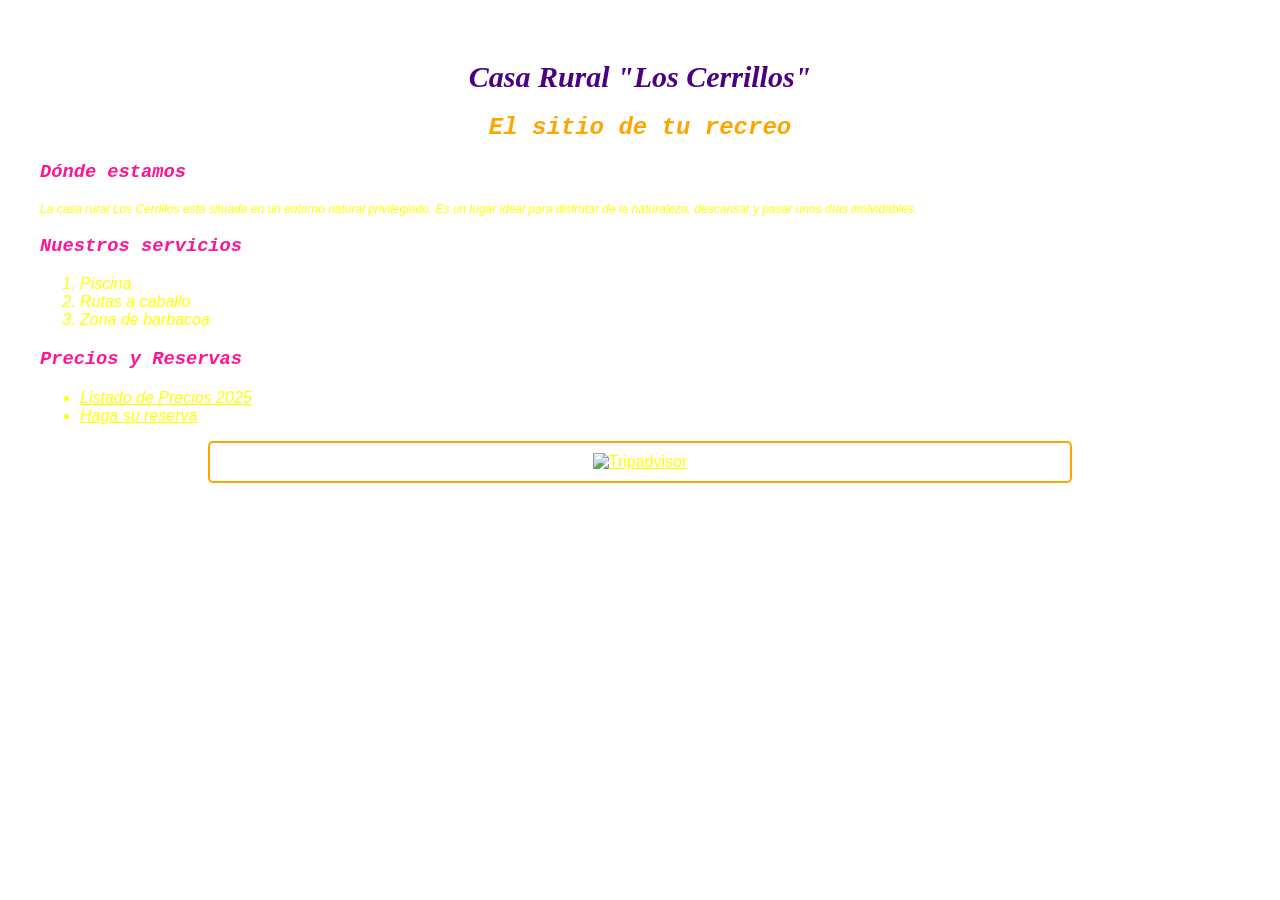
==== index.html @ b9d885f1 "version 1" ====
<!DOCTYPE html>
<html lang="es">
<head>
<meta charset="UTF-8">
<title>Casa Rural Los Cerrillos</title>

<style>
body {
    margin: 20px;
    padding: 20px;
    background-image: url("images/paisaje.jpg");
    background-size: cover;
    background-position: center;
    background-attachment: fixed;
    font-family: Arial;
}

h1 {
    text-align: center;
    color: indigo;
    font-family: "Dancing Script", cursive;
    font-style: italic;
    font-size: 30px;
}

h2 {
    text-align: center;
    color: orange;
    font-family: "Courier New";
    font-style: italic;
}

h3 {
    color: #ff1493;
    font-family: "Courier New";
    font-style: italic;
}

p, ol, ul {
    color: yellow;
    font-style: italic;
}

p {
    font-size: 12px;
    text-align: justify;
}

.marco {
    width: 70%;
    margin: auto;
    padding: 10px;
    border: 2px solid orange;
    border-radius: 5px;
    text-align: center;
}

.marco img {
    width: 200px;
    height: 100px;
}

a {
    color: yellow;
}

a:hover {
    color: purple;
}
</style>
</head>

<body>

<h1>Casa Rural "Los Cerrillos"</h1>

<h2>El sitio de tu recreo</h2>

<h3>Dónde estamos</h3>

<p>
La casa rural Los Cerrillos está situada en un entorno natural
privilegiado. Es un lugar ideal para disfrutar de la naturaleza,
descansar y pasar unos días inolvidables.
</p>

<h3>Nuestros servicios</h3>

<ol>
<li>Piscina</li>
<li>Rutas a caballo</li>
<li>Zona de barbacoa</li>
</ol>

<h3>Precios y Reservas</h3>

<ul>
<li><a href="precios.html">Listado de Precios 2025</a></li>
<li><a href="reserva.html">Haga su reserva</a></li>
</ul>

<div class="marco">
<a href="https://www.tripadvisor.es" target="_blank">
<img src="images/tripadvisor.jpg" alt="Tripadvisor">
</a>
</div>

</body>
</html>
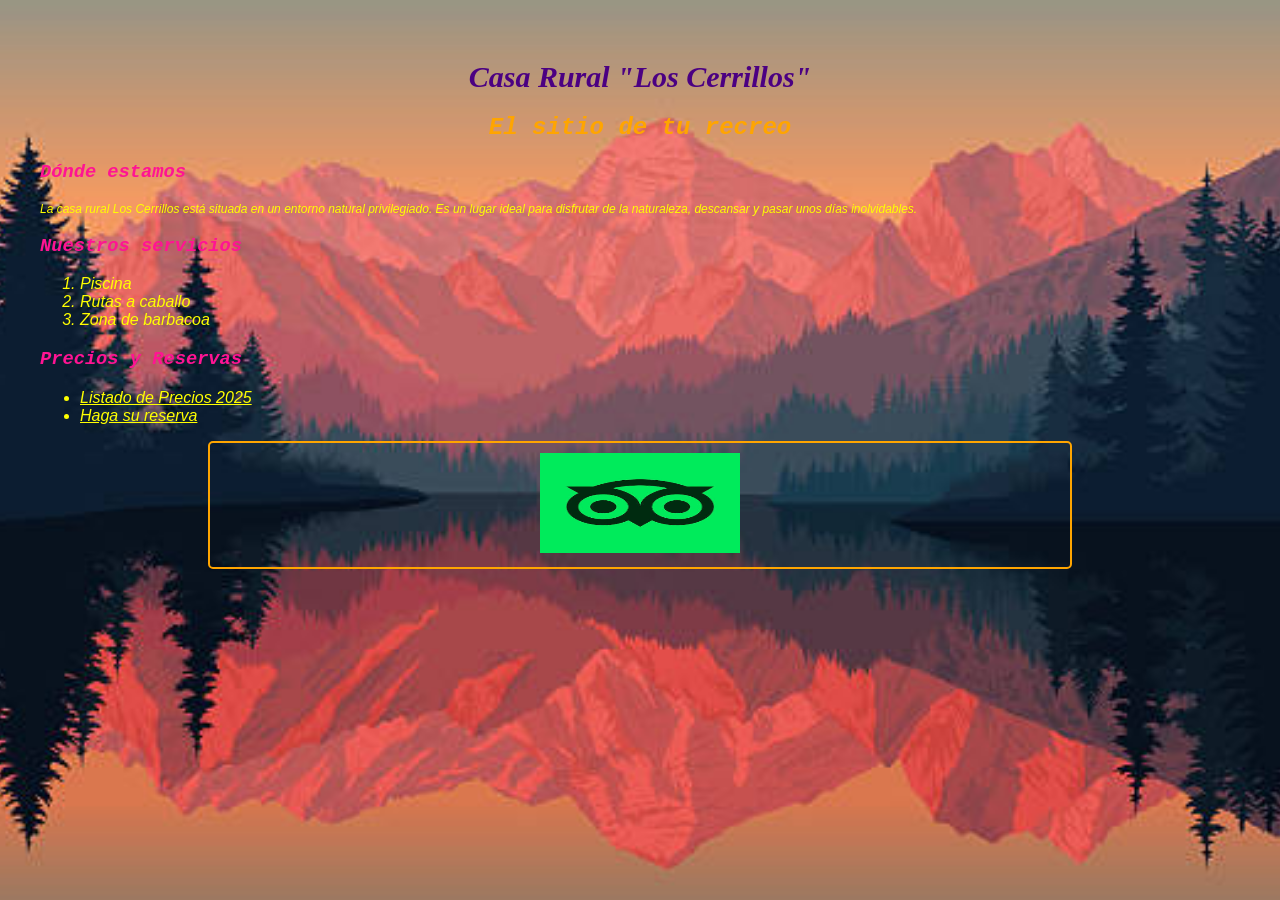
==== commit 9a75392e: "version 2" ====
--- a/index.html
+++ b/index.html
@@ -9,7 +9,7 @@
 body {
     margin: 20px;
     padding: 20px;
-    background-image: url("images/paisaje.jpg");
+    background-image: url("paisaje.jpg");
     background-size: cover;
     background-position: center;
     background-attachment: fixed;
@@ -102,7 +102,7 @@
 
 <div class="marco">
 <a href="https://www.tripadvisor.es" target="_blank">
-<img src="images/tripadvisor.jpg" alt="Tripadvisor">
+<img src="tripadvisor.jpg" alt="Tripadvisor">
 </a>
 </div>
 
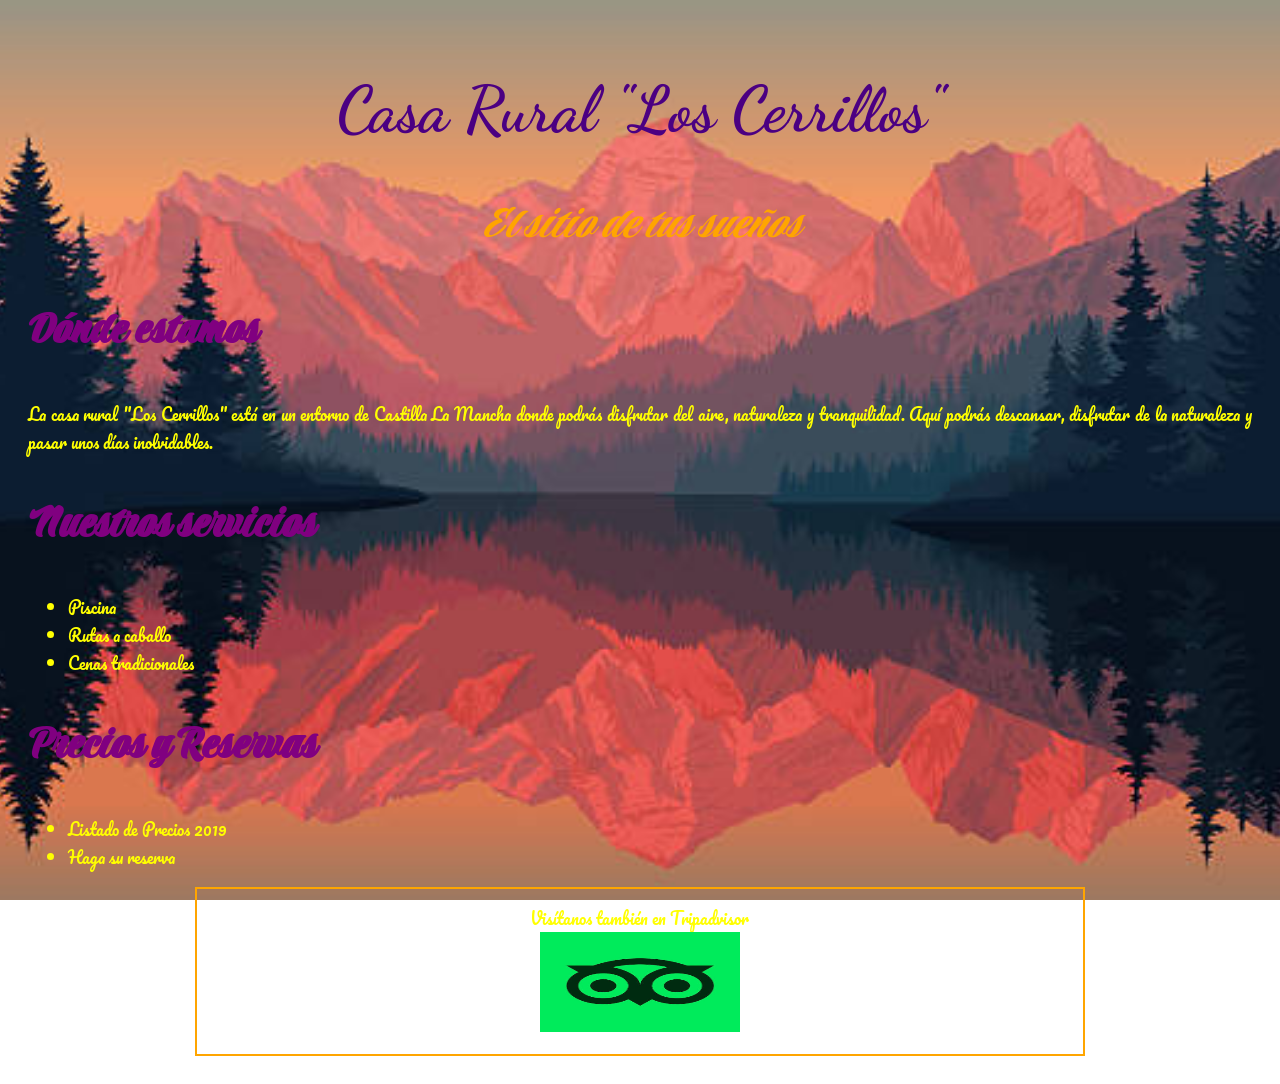
==== commit 8a2641b7: "version 5" ====
--- a/index.html
+++ b/index.html
@@ -1,110 +1,135 @@
-
 <!DOCTYPE html>
 <html lang="es">
 <head>
-<meta charset="UTF-8">
-<title>Casa Rural Los Cerrillos</title>
+    <meta charset="UTF-8">
+    <title>Casa Rural Los Cerrillos</title>
 
-<style>
-body {
-    margin: 20px;
-    padding: 20px;
-    background-image: url("paisaje.jpg");
-    background-size: cover;
-    background-position: center;
-    background-attachment: fixed;
-    font-family: Arial;
-}
+    <style>
+        @import url('https://fonts.googleapis.com/css2?family=Dancing+Script&family=Pacifico&family=Praise&display=swap');
 
-h1 {
-    text-align: center;
-    color: indigo;
-    font-family: "Dancing Script", cursive;
-    font-style: italic;
-    font-size: 30px;
-}
+        body {
+            padding: 20px;
+            background-image: url("images/paisaje.jpg");
+            background-size: cover;
+            background-position: center;
+            background-attachment: fixed;
+        }
 
-h2 {
-    text-align: center;
-    color: orange;
-    font-family: "Courier New";
-    font-style: italic;
-}
+        h1 {
+            text-align: center;
+            font-family: 'Dancing Script', cursive;
+            color: Indigo;
+            font-size: 4em;
+        }
 
-h3 {
-    color: #ff1493;
-    font-family: "Courier New";
-    font-style: italic;
-}
+        p, li, a {
+            color: yellow;
+            font-family: 'Pacifico', cursive;
+            text-align: justify;
+        }
 
-p, ol, ul {
-    color: yellow;
-    font-style: italic;
-}
+        #eslogan {
+            font-style: italic;
+            font-size: 3em;
+            color: orange;
+            font-family: 'Praise', cursive;
+            text-align: center;
+        }
 
-p {
-    font-size: 12px;
-    text-align: justify;
-}
+        .subapartado {
+            color: purple;
+            font-family: 'Praise', cursive;
+            font-size: 3em;
+        }
 
-.marco {
-    width: 70%;
-    margin: auto;
-    padding: 10px;
-    border: 2px solid orange;
-    border-radius: 5px;
-    text-align: center;
-}
+        a {
+            text-decoration: none;
+        }
 
-.marco img {
-    width: 200px;
-    height: 100px;
-}
+        a:link {
+            color: yellow;
+        }
 
-a {
-    color: yellow;
-}
+        a:visited {
+            color: grey;
+        }
 
-a:hover {
-    color: purple;
-}
-</style>
+        a:hover {
+            color: purple;
+            font-weight: bold;
+        }
+
+        a:active {
+            color: red;
+        }
+
+        .pie {
+            width: 70%;
+            margin: auto;
+            text-align: center;
+            border: 2px solid orange;
+            padding: 15px;
+        }
+
+        .pie p {
+            text-align: center;
+        }
+
+        .pie img {
+            width: 200px;
+            height: 100px;
+        }
+    </style>
 </head>
 
 <body>
 
-<h1>Casa Rural "Los Cerrillos"</h1>
+    <h1>Casa Rural "Los Cerrillos"</h1>
 
-<h2>El sitio de tu recreo</h2>
+    <p id="eslogan">El sitio de tus sueños</p>
 
-<h3>Dónde estamos</h3>
+    <h2 class="subapartado">Dónde estamos</h2>
 
-<p>
-La casa rural Los Cerrillos está situada en un entorno natural
-privilegiado. Es un lugar ideal para disfrutar de la naturaleza,
-descansar y pasar unos días inolvidables.
-</p>
+    <p>
+        La casa rural "Los Cerrillos" está en un entorno de Castilla
+        La Mancha donde podrás disfrutar del aire, naturaleza y tranquilidad.
+        Aquí podrás descansar, disfrutar de la naturaleza y pasar unos días
+        inolvidables.
+    </p>
 
-<h3>Nuestros servicios</h3>
+    <h2 class="subapartado">Nuestros servicios</h2>
 
-<ol>
-<li>Piscina</li>
-<li>Rutas a caballo</li>
-<li>Zona de barbacoa</li>
-</ol>
+    <ul>
+        <li>Piscina</li>
+        <li>Rutas a caballo</li>
+        <li>Cenas tradicionales</li>
+    </ul>
 
-<h3>Precios y Reservas</h3>
+    <h2 class="subapartado">Precios y Reservas</h2>
 
-<ul>
-<li><a href="precios.html">Listado de Precios 2025</a></li>
-<li><a href="reserva.html">Haga su reserva</a></li>
-</ul>
+    <ul>
+        <li>
+            <a href="precios.html" target="_blank">
+                Listado de Precios 2019
+            </a>
+        </li>
 
-<div class="marco">
-<a href="https://www.tripadvisor.es" target="_blank">
-<img src="tripadvisor.jpg" alt="Tripadvisor">
-</a>
-</div>
+        <li>
+            <a href="reserva.html" target="_blank">
+                Haga su reserva
+            </a>
+        </li>
+    </ul>
+
+    <p class="pie">
+        Visítanos también en Tripadvisor
+
+        <br>
+
+        <a href="http://www.tripadvisor.es" target="_blank">
+            <img src="images/tripadvisor.jpg" alt="Tripadvisor">
+        </a>
+    </p>
 
 </body>
-</html>
+</html>
